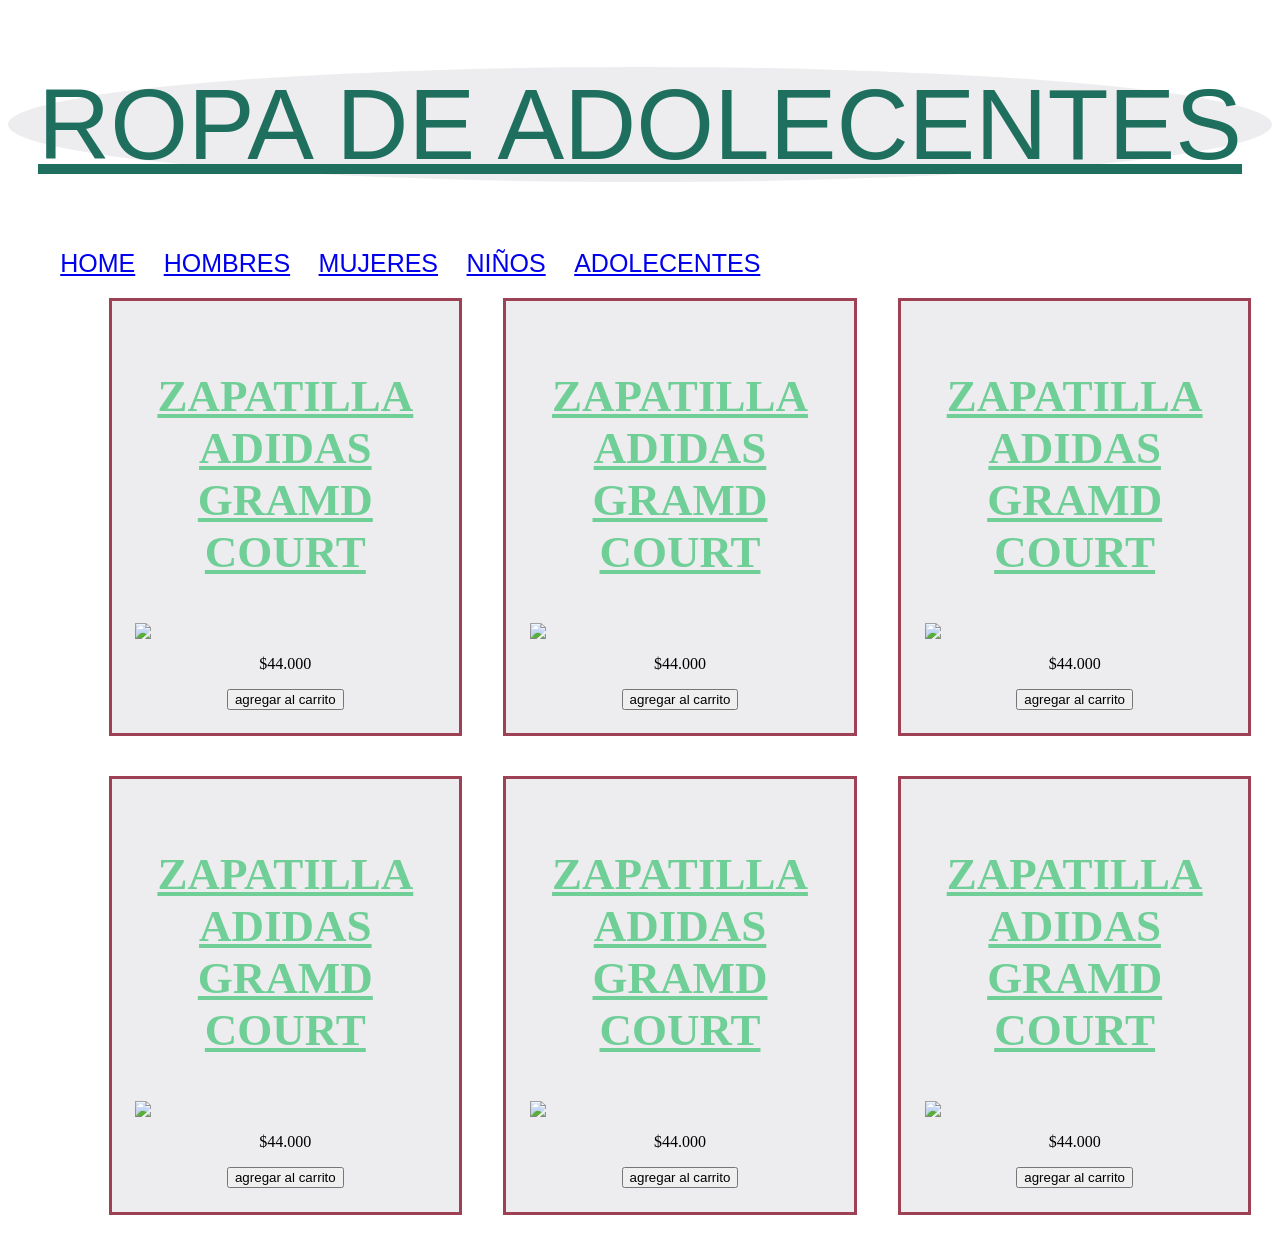
==== pages/adolecentes.html @ 43ca9b3d "primer commit" ====
<!DOCTYPE html>
<html lang="en">
<head>
    <meta charset="UTF-8">
    <meta name="viewport" content="width=device-width, initial-scale=1.0">
    <title>Adidas Oficial | Calzado Deportivo</title>
    <link rel="stylesheet" href="../styles.css">  
</head>
<body>
    <h1>ropa de adolecentes</h1>
<ul>
  <li class="menu"><a href="../index.html">home</a></li>
  <li class="menu"><a href="./hombres.html">hombres</a></li>
  <li class="menu"><a href="./mujeres.html">mujeres</a></li>
  <li class="menu"><a href="./niños.html">niños</a></li>
  <li class="menu"><a href="./adolecentes.html">adolecentes</a></li>
<ul> 
<section class="catalogo">

<div class="card">
<h3>zapatilla adidas gramd court</h3>
<img src="https://sporting.vtexassets.com/arquivos/ids/2000589-800-800?v=638804017218100000&width=800&height=800&aspect=true"width="300">
<p>$44.000</p>
<button>agregar al carrito</button>
</div>

<div class="card">
<h3>zapatilla adidas gramd court</h3>
<img src="https://sporting.vtexassets.com/arquivos/ids/2000589-800-800?v=638804017218100000&width=800&height=800&aspect=true"width="300">
<p>$44.000</p>
<button>agregar al carrito</button>
</div>

<div class="card">
<h3>zapatilla adidas gramd court</h3>
<img src="https://sporting.vtexassets.com/arquivos/ids/2000589-800-800?v=638804017218100000&width=800&height=800&aspect=true"width="300">
<p>$44.000</p>
<button>agregar al carrito</button>
</div>

<div class="card">
<h3>zapatilla adidas gramd court</h3>
<img src="https://sporting.vtexassets.com/arquivos/ids/2000589-800-800?v=638804017218100000&width=800&height=800&aspect=true"width="300">
<p>$44.000</p>
<button>agregar al carrito</button>
</div>

<div class="card">
<h3>zapatilla adidas gramd court</h3>
<img src="https://sporting.vtexassets.com/arquivos/ids/2000589-800-800?v=638804017218100000&width=800&height=800&aspect=true"width="300">
<p>$44.000</p>
<button>agregar al carrito</button>
</div>

<div class="card">
<h3>zapatilla adidas gramd court</h3>
<img src="https://sporting.vtexassets.com/arquivos/ids/2000589-800-800?v=638804017218100000&width=800&height=800&aspect=true"width="300">
<p>$44.000</p>
<button>agregar al carrito</button>
</div>

</section>
</body>
</html>
---- styles.css ----
h1{color: #1f6f5f;
background-color: #edecee;
font-family: "Bebas Neue", sans-serif;
font-size:100px;
font-weight:500;
text-decoration: underline;
text-transform: uppercase;
text-align:center;
border-radius:50%;
}

strong{background-color:rgb(226, 22, 22) ;
text-transform: uppercase;
border-radius: 10px;
font-size: 25px;
}

#imagen{
text-align: center;
}
.menu{
    font-size: 25px;
    font-family: bungee,'Helvetica Neue', sans-serif;
    text-transform: uppercase;
    display: flex;
    flex-wrap: wrap;
    display: inline;
    margin: 1%;
}

h3{color:#6fcf97;
font-size: 45px;
text-decoration: underline;
text-transform: uppercase;
text-align: center;
}

.parrafo{
font-size: 23px;
text-align: center;
font-family: "Sekuya", system-ui;
color: #2c3947;
margin: 0px 10%;
}

.opcion{
    color:#2fa084;
    font-size: 24px;
    text-align: center;
    
}


.novedad{
    color:black;
    border-radius:770% ;
    background-color: white;
    font-size: 24px;
}
h4{
    color:#2fa084;
    background-color: #edecee;
    font-size: 45px;
    border-radius: 200% ;
    text-align: center;
    margin: 0px 12%;
}


.descuento{
    color:#9e4155 ;
    text-align: center;
    font-size: 35px;
    text-decoration: underline;
}


.pais{
    color:rgb(34, 197, 197);
    font-size: 34px;
    font-family: bungee,'Helvetica Neue', sans-serif ;
}
.video{
    text-align: center;
}

h5{
    color:#6fcf97;
    font-size: 25px;
    font-family:bungee, sans-serif;
}
.card{
    background-color: #edecee;
    text-align: center;
    width: 300px;
    padding: 2%;
    margin: 20px;
    border:3px solid #9e4155;
    display: flex;
    flex-direction: column;
    align-items: center;
}

.catalogo{
    display:flex;
    flex-wrap: wrap;
    justify-content:space-around;
}

article p{
    color:#9e4155
}
 @media (max-width: 992px){

}

@media (max-width: 768px){ 
    
}
  @media (max-width: 576px){

}
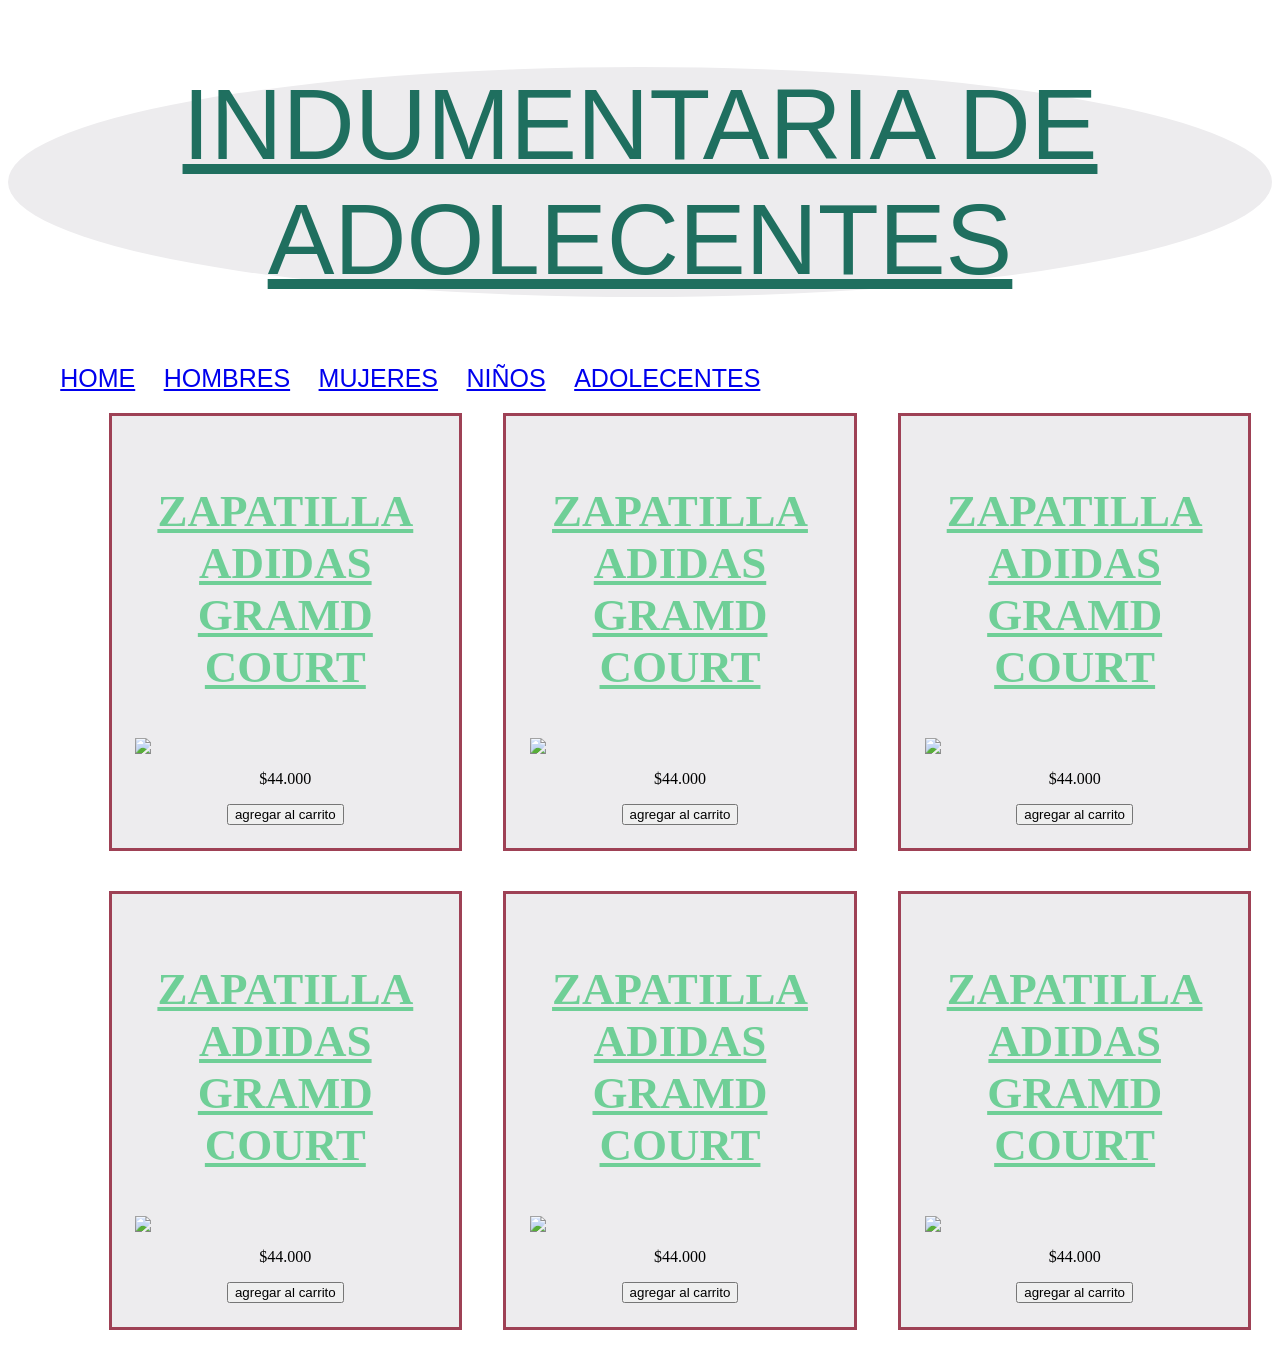
==== commit 09b3b501: "agrego nuevo titulo a las paginas" ====
--- a/pages/adolecentes.html
+++ b/pages/adolecentes.html
@@ -7,7 +7,7 @@
     <link rel="stylesheet" href="../styles.css">  
 </head>
 <body>
-    <h1>ropa de adolecentes</h1>
+    <h1>indumentaria de adolecentes</h1>
 <ul>
   <li class="menu"><a href="../index.html">home</a></li>
   <li class="menu"><a href="./hombres.html">hombres</a></li>
